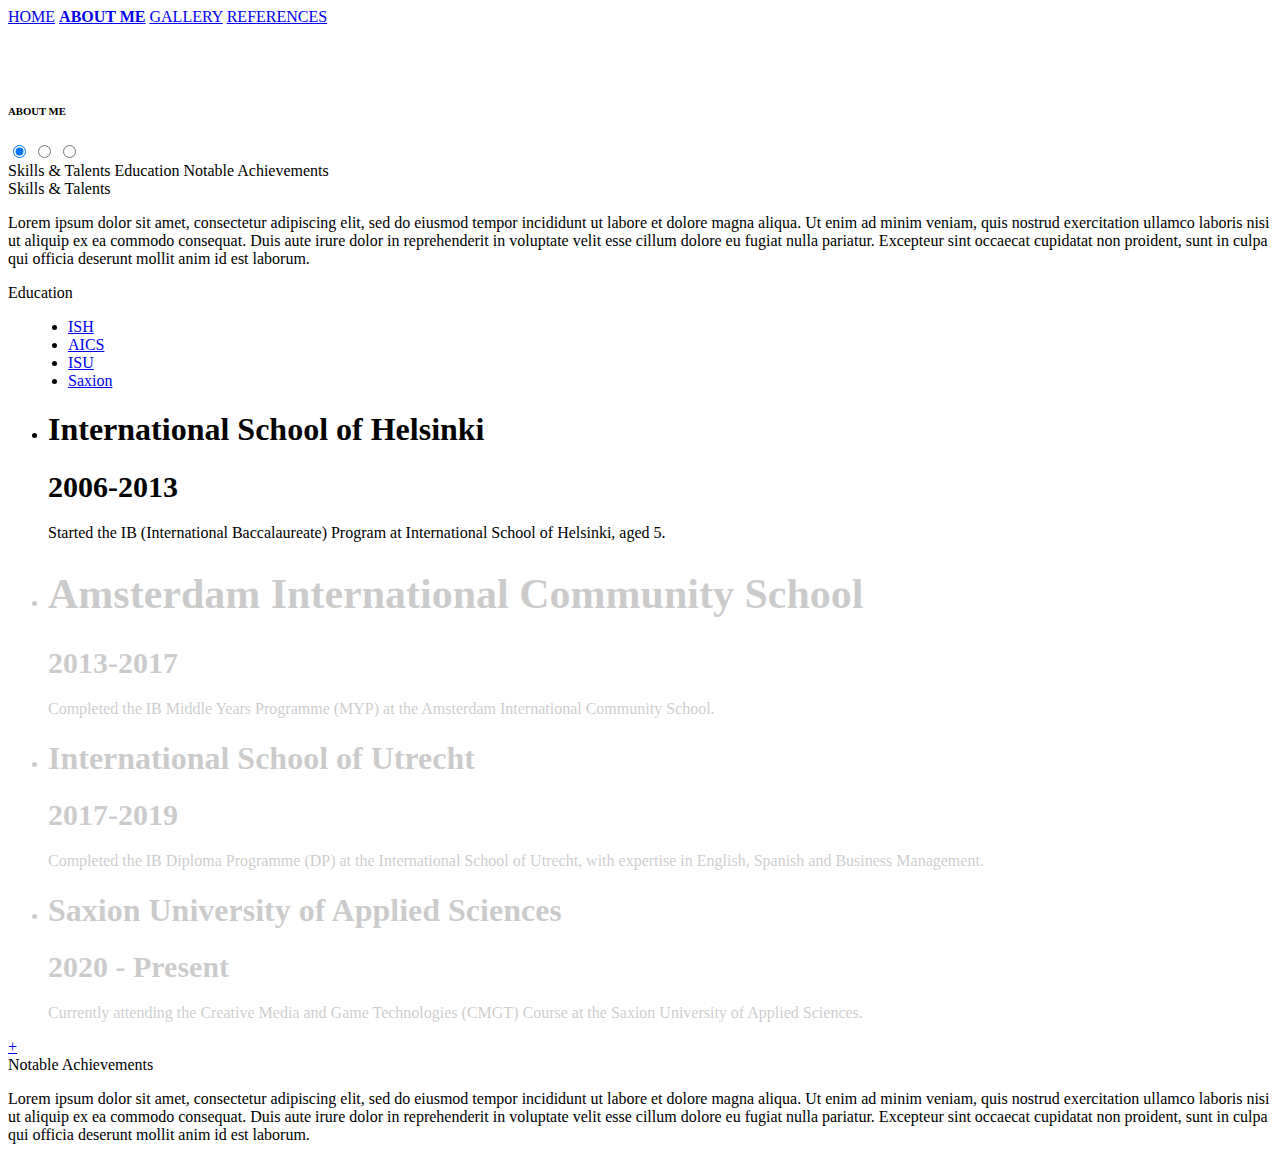
==== OnlinePresence_AboutMe_HTML.html @ 448ab09f "Add files via upload" ====
<!DOCTYPE html>
<html>
<head>
<link rel="stylesheet" href="CSS/OnlinePresence_Global_CSS.css">
<link rel="stylesheet" href="CSS/OnlinePresence_AboutMe_CSS.css">
<title>Home</title>
<div id="NavBox">
            <a id="NavText" href="OnlinePresence_Home_HTML.html">HOME</a>
            <a id="NavText" style="font-weight:600" href="OnlinePresence_AboutMe_HTML.html">ABOUT ME</a>
            <a id="NavText" href="OnlinePresence_Gallery_HTML.html">GALLERY</a>
            <a id="NavText" href="OnlinePresence_References_HTML.html">REFERENCES</a>
</div>

<meta charset="utf-8">
  <meta http-equiv="X-UA-Compatible" content="IE=edge,chrome=1">
  <meta name="author" content="Made with ❤ by Jorge Epuñan - @csslab">

  <title>jQuery Timeline 0.9.54 - Dando vida al tiempo</title>
  <link rel="stylesheet" href="css/style.css" media="screen" />

  <script src="https://ajax.googleapis.com/ajax/libs/jquery/1.7.2/jquery.min.js"></script>
  <script src="js/jquery.timelinr-0.9.54.js"></script>
  <script>
    $(function(){
    			$().timelinr({
    				arrowKeys: 'true'
    			})
    		});
  </script>
<script src="OnlinePresence_AboutMe_Java.js"></script>
</head>
<body>
<br><br><br>
<h6 class="Head">ABOUT ME</h6>

<div class="warpper">
  <input class="radio" id="one" name="group" type="radio" checked>
  <input class="radio" id="two" name="group" type="radio">
  <input class="radio" id="three" name="group" type="radio">
  <div class="tabs">
  <label class="tab" id="one-tab" for="one">Skills & Talents</label>
  <label class="tab" id="two-tab" for="two">Education</label>
  <label class="tab" id="three-tab" for="three">Notable Achievements</label>
    </div>
  <div class="panels">
  <div class="panel" id="one-panel">
    
    <div class="panel-title">Skills & Talents</div>
    <p>Lorem ipsum dolor sit amet, consectetur adipiscing elit, sed do eiusmod tempor incididunt ut labore et dolore magna aliqua. Ut enim ad minim veniam, quis nostrud exercitation ullamco laboris nisi ut aliquip ex ea commodo consequat. Duis aute irure dolor in reprehenderit in voluptate velit esse cillum dolore eu fugiat nulla pariatur. Excepteur sint occaecat cupidatat non proident, sunt in culpa qui officia deserunt mollit anim id est laborum.</p>  
      
  </div>
  <div class="panel" id="two-panel">
      
    <div class="panel-title">Education</div>
    <link href='https://fonts.googleapis.com/css?family=Open+Sans:400,300,300italic,400italic,600,600italic,700,700italic' rel='stylesheet' type='text/css'>
    
    <div id="timeline">
    <ul id="dates">
      <li><a href="#ISH">ISH</a></li>
      <li><a href="#AICS">AICS</a></li>
      <li><a href="#ISU">ISU</a></li>
      <li><a href="#Saxion">Saxion</a></li>

    </ul>
    <ul id="issues">
      <li id="ISH">

        <h1>International School of Helsinki</h1>
        <h1 style="font-size:30px;">2006-2013</h1>
        <p>Started the IB (International Baccalaureate) Program at International School of Helsinki, aged 5.</p>
      </li>

      <li id="AICS">

        <h1 style="font-size:42px">Amsterdam International Community School</h1>
        <h1 style="font-size:30px;">2013-2017</h1>
        <p>Completed the IB Middle Years Programme (MYP) at the Amsterdam International Community School.</p>
      </li>
        
      <li id="ISU">

        <h1>International School of Utrecht</h1>
        <h1 style="font-size:30px;">2017-2019</h1>
        <p>Completed the IB Diploma Programme (DP) at the International School of Utrecht, with expertise in English, Spanish and Business Management.</p>
      </li>
        
      <li id="Saxion">

        <h1>Saxion University of Applied Sciences</h1>
        <h1 style="font-size:30px;">2020 - Present</h1>
        <p>Currently attending the Creative Media and Game Technologies (CMGT) Course at the Saxion University of Applied Sciences.</p>
      </li>
        
    </ul>
    <div id="grad_left"></div>
    <div id="grad_right"></div>
    <a href="#" id="next">+</a>
    <a href="#" id="prev">-</a>
  </div> 
    
  </div>
  <div class="panel" id="three-panel">
    <div class="panel-title">Notable Achievements</div>
    <p>Lorem ipsum dolor sit amet, consectetur adipiscing elit, sed do eiusmod tempor incididunt ut labore et dolore magna aliqua. Ut enim ad minim veniam, quis nostrud exercitation ullamco laboris nisi ut aliquip ex ea commodo consequat. Duis aute irure dolor in reprehenderit in voluptate velit esse cillum dolore eu fugiat nulla pariatur. Excepteur sint occaecat cupidatat non proident, sunt in culpa qui officia deserunt mollit anim id est laborum.</p>
  </div>
  </div>
</div>
</body>
</html>
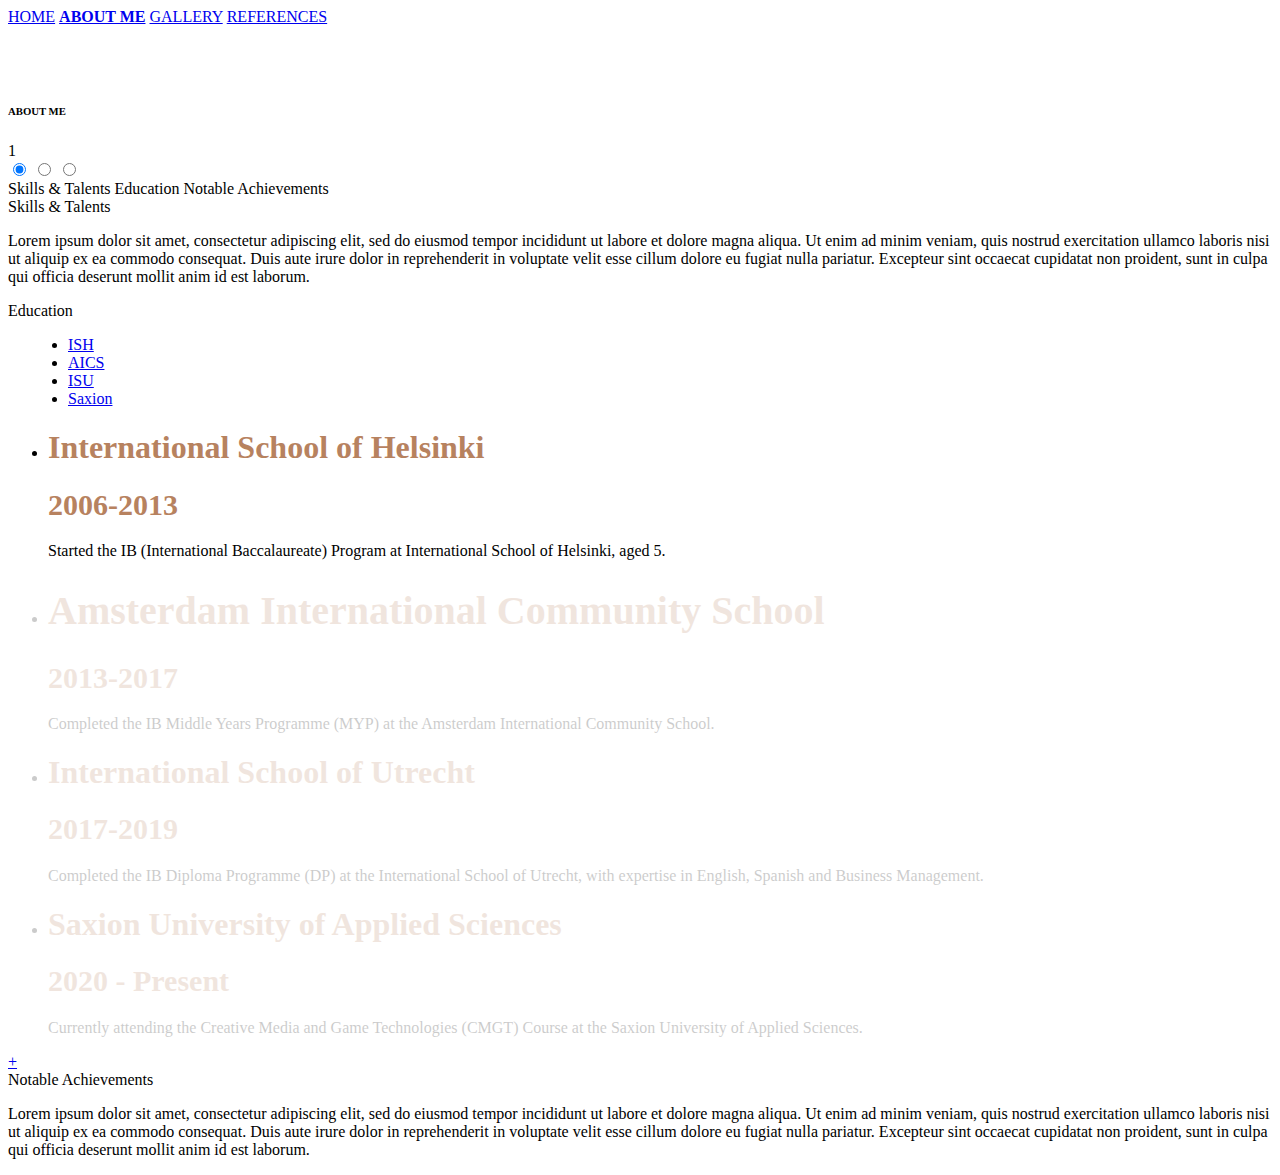
==== commit 3374d823: "Iteration 2.0" ====
--- a/OnlinePresence_AboutMe_HTML.html
+++ b/OnlinePresence_AboutMe_HTML.html
@@ -5,7 +5,7 @@
 <link rel="stylesheet" href="CSS/OnlinePresence_AboutMe_CSS.css">
 <title>Home</title>
 <div id="NavBox">
-            <a id="NavText" href="OnlinePresence_Home_HTML.html">HOME</a>
+            <a id="NavText" href="index.html">HOME</a>
             <a id="NavText" style="font-weight:600" href="OnlinePresence_AboutMe_HTML.html">ABOUT ME</a>
             <a id="NavText" href="OnlinePresence_Gallery_HTML.html">GALLERY</a>
             <a id="NavText" href="OnlinePresence_References_HTML.html">REFERENCES</a>
@@ -33,7 +33,12 @@
 <br><br><br>
 <h6 class="Head">ABOUT ME</h6>
 
-<div class="warpper">
+    
+<div class="flex-container">
+  <div>1</div>
+    <div>
+    
+    <div class="warpper">
   <input class="radio" id="one" name="group" type="radio" checked>
   <input class="radio" id="two" name="group" type="radio">
   <input class="radio" id="three" name="group" type="radio">
@@ -65,29 +70,29 @@
     <ul id="issues">
       <li id="ISH">
 
-        <h1>International School of Helsinki</h1>
-        <h1 style="font-size:30px;">2006-2013</h1>
+        <h1 style="color:#B7825F">International School of Helsinki</h1>
+        <h1 style="font-size:30px; color:#B7825F">2006-2013</h1>
         <p>Started the IB (International Baccalaureate) Program at International School of Helsinki, aged 5.</p>
       </li>
 
       <li id="AICS">
 
-        <h1 style="font-size:42px">Amsterdam International Community School</h1>
-        <h1 style="font-size:30px;">2013-2017</h1>
+        <h1 style="font-size:40px; color:#B7825F">Amsterdam International Community School</h1>
+        <h1 style="font-size:30px; color:#B7825F">2013-2017</h1>
         <p>Completed the IB Middle Years Programme (MYP) at the Amsterdam International Community School.</p>
       </li>
         
       <li id="ISU">
 
-        <h1>International School of Utrecht</h1>
-        <h1 style="font-size:30px;">2017-2019</h1>
+        <h1 style="color:#B7825F">International School of Utrecht</h1>
+        <h1 style="font-size:30px; color:#B7825F">2017-2019</h1>
         <p>Completed the IB Diploma Programme (DP) at the International School of Utrecht, with expertise in English, Spanish and Business Management.</p>
       </li>
         
       <li id="Saxion">
 
-        <h1>Saxion University of Applied Sciences</h1>
-        <h1 style="font-size:30px;">2020 - Present</h1>
+        <h1 style="color:#B7825F">Saxion University of Applied Sciences</h1>
+        <h1 style="font-size:30px; color:#B7825F">2020 - Present</h1>
         <p>Currently attending the Creative Media and Game Technologies (CMGT) Course at the Saxion University of Applied Sciences.</p>
       </li>
         
@@ -105,5 +110,12 @@
   </div>
   </div>
 </div>
+    
+    </div>
+</div>
+    
+    
+    
+
 </body>
 </html>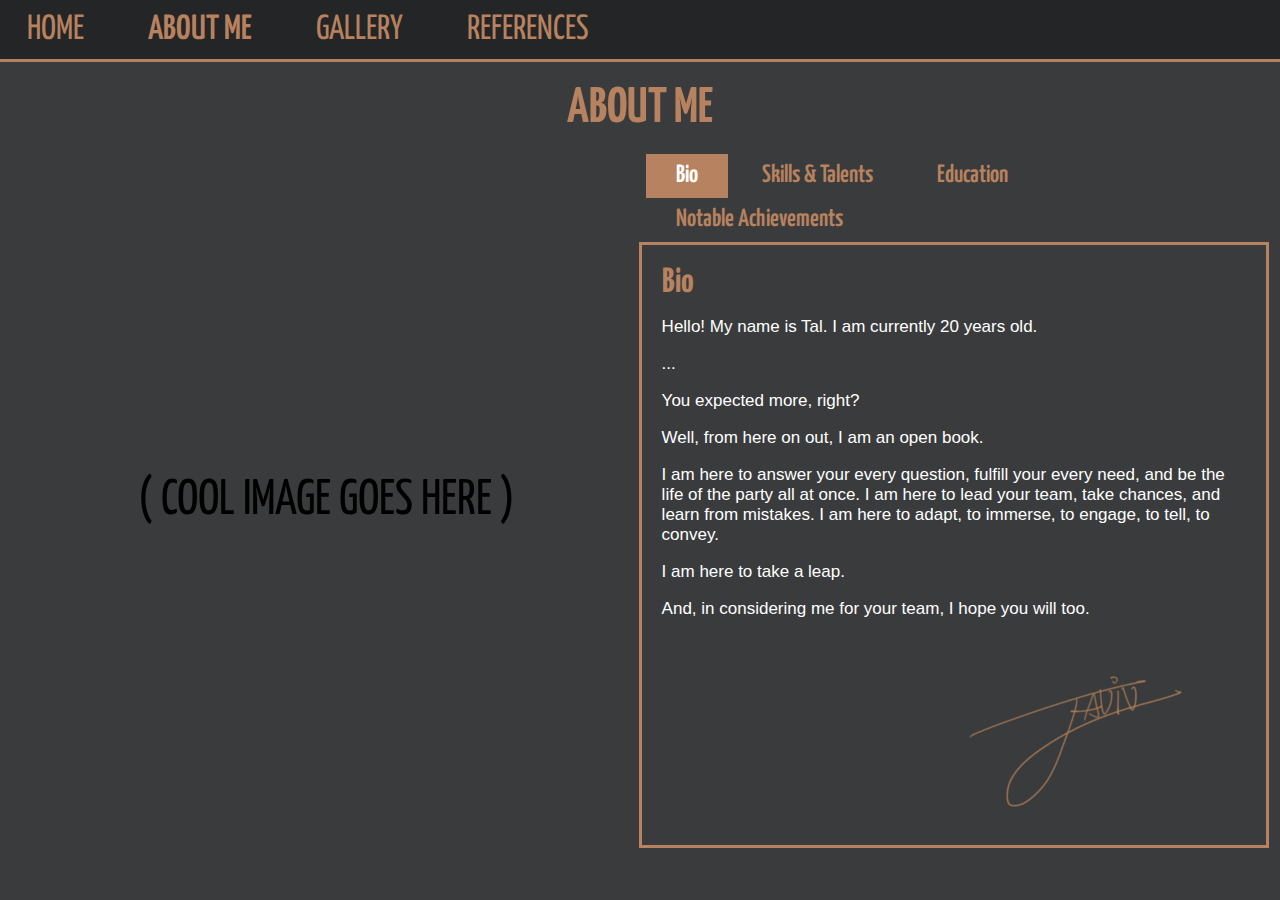
==== commit 31762106: "Add files via upload" ====
--- a/OnlinePresence_AboutMe_HTML.html
+++ b/OnlinePresence_AboutMe_HTML.html
@@ -12,12 +12,6 @@
 </div>
 
 <meta charset="utf-8">
-  <meta http-equiv="X-UA-Compatible" content="IE=edge,chrome=1">
-  <meta name="author" content="Made with ❤ by Jorge Epuñan - @csslab">
-
-  <title>jQuery Timeline 0.9.54 - Dando vida al tiempo</title>
-  <link rel="stylesheet" href="css/style.css" media="screen" />
-
   <script src="https://ajax.googleapis.com/ajax/libs/jquery/1.7.2/jquery.min.js"></script>
   <script src="js/jquery.timelinr-0.9.54.js"></script>
   <script>
@@ -35,30 +29,106 @@
 
     
 <div class="flex-container">
-  <div>1</div>
+  <div>
+      
+      <p style="text-align: center; font: 50px 'Yanone Kaffeesatz', sans-serif;">( COOL IMAGE GOES HERE )</p>
+    
+  </div>
     <div>
     
     <div class="warpper">
   <input class="radio" id="one" name="group" type="radio" checked>
   <input class="radio" id="two" name="group" type="radio">
   <input class="radio" id="three" name="group" type="radio">
+  <input class="radio" id="four" name="group" type="radio">
   <div class="tabs">
-  <label class="tab" id="one-tab" for="one">Skills & Talents</label>
-  <label class="tab" id="two-tab" for="two">Education</label>
-  <label class="tab" id="three-tab" for="three">Notable Achievements</label>
+  <label class="tab" id="one-tab" for="one">Bio</label>
+  <label class="tab" id="two-tab" for="two">Skills & Talents</label>
+  <label class="tab" id="three-tab" for="three">Education</label>
+  <label class="tab" id="four-tab" for="four">Notable Achievements</label>
     </div>
   <div class="panels">
   <div class="panel" id="one-panel">
-    
+    <div class="panel-title">Bio</div>
+    <p>Hello! My name is Tal. I am currently 20 years old.</p>
+    <p>...</p>
+    <p>You expected more, right?</p>
+    <p>Well, from here on out, I am an open book.</p>
+    <p>I am here to answer your every question, fulfill your every need, and be the life of the party all at once. I am here to lead your team, take chances, and learn from mistakes. I am here to adapt, to immerse, to engage, to tell, to convey.</p>
+    <p>I am here to take a leap.</p>
+    <p>And, in considering me for your team, I hope you will too.</p>
+      
+    <img src="Images/Signature.jpg" id="Signature">
+  </div>   
+        
+        
+  <div class="panel" id="two-panel">  
     <div class="panel-title">Skills & Talents</div>
-    <p>Lorem ipsum dolor sit amet, consectetur adipiscing elit, sed do eiusmod tempor incididunt ut labore et dolore magna aliqua. Ut enim ad minim veniam, quis nostrud exercitation ullamco laboris nisi ut aliquip ex ea commodo consequat. Duis aute irure dolor in reprehenderit in voluptate velit esse cillum dolore eu fugiat nulla pariatur. Excepteur sint occaecat cupidatat non proident, sunt in culpa qui officia deserunt mollit anim id est laborum.</p>  
-      
-  </div>
-  <div class="panel" id="two-panel">
+    <p>As an individual, I strive to constantly push myself to my limits. I am detail-oriented, very committed to the things I love, and always eager to learn and contribute more. I have experience in leading teams, as well as working alone.</p>
+      
+    <p>Aside from that, I have proficiency in a few languages, and am actively learning multiple mediums of online programming through my University.</p>
+      
+    <p>Hover over the tabs below to find out more.</p>
+      
+    <div class="container">
+        <div class="card">
+            <div class="face face1">
+                <div class="content">
+                    <h3>Virtues</h3>
+                </div>
+            </div>
+            <div class="face face2">
+                <div class="content">
+                    <ul id="List">
+                        <li><strong>Advocacy</strong></li>
+                        <li><strong>Creative Thinking</strong></li>
+                        <li><strong>Intuition</strong></li>
+                        <li><strong>Leadership</strong></li>
+                        <li><strong>Storytelling</strong></li>
+                    </ul>
+                </div>
+            </div>
+        </div>
+        <div class="card">
+            <div class="face face1">
+                <div class="content">
+                    <h3>Specialties</h3>
+                </div>
+            </div>
+            <div class="face face2">
+                <div class="content">
+                    <ul id="List">
+                        <li><strong>GIMP/MS Paint</strong> (Fluent)</li>
+                        <li><strong>Microsoft Office</strong> (Fluent)</li>
+                        <li><strong>HTML/CSS</strong> (Learning)</li>
+                    </ul>
+                </div>
+            </div>
+        </div>
+        <div class="card">
+            <div class="face face1">
+                <div class="content">
+                    <h3>Languages</h3>
+                </div>
+            </div>
+            <div class="face face2">
+                <div class="content">
+                    <ul id="List">
+                        <li><strong>Hebrew</strong> (Native)</li>
+                        <li><strong>English</strong> (Fluent)</li>
+                        <li><strong>Dutch</strong> (Fluent)</li>
+                        <li><strong>Spanish</strong> (Semi-Fluent)</li>
+                        <li><strong>Russian</strong> (Semi-Fluent)</li>
+                    </ul>
+                </div>
+            </div>
+        </div>
+    </div> 
+  </div>
+
+  <div class="panel" id="three-panel">
       
     <div class="panel-title">Education</div>
-    <link href='https://fonts.googleapis.com/css?family=Open+Sans:400,300,300italic,400italic,600,600italic,700,700italic' rel='stylesheet' type='text/css'>
-    
     <div id="timeline">
     <ul id="dates">
       <li><a href="#ISH">ISH</a></li>
@@ -77,7 +147,7 @@
 
       <li id="AICS">
 
-        <h1 style="font-size:40px; color:#B7825F">Amsterdam International Community School</h1>
+        <h1 style="font-size:35px; color:#B7825F">Amsterdam International Community School</h1>
         <h1 style="font-size:30px; color:#B7825F">2013-2017</h1>
         <p>Completed the IB Middle Years Programme (MYP) at the Amsterdam International Community School.</p>
       </li>
@@ -99,22 +169,60 @@
     </ul>
     <div id="grad_left"></div>
     <div id="grad_right"></div>
-    <a href="#" id="next">+</a>
-    <a href="#" id="prev">-</a>
-  </div> 
-    
-  </div>
-  <div class="panel" id="three-panel">
+    <a href="#" id="next">NEXT</a>
+    <a href="#" id="prev">PREV</a>
+  </div>
+<p>The International Baccalaureate system is a globally standardized Swiss education program, which offers full-length curriculums for all years worldwide. I joined the programme at age 5, and remained until my graduation in 2019. After a gap year, I joined the Saxion University of Applied Sciences, studying Creative Media and Game Technologies (CMGT).</p>
+  </div>
+  <div class="panel" id="four-panel">
     <div class="panel-title">Notable Achievements</div>
-    <p>Lorem ipsum dolor sit amet, consectetur adipiscing elit, sed do eiusmod tempor incididunt ut labore et dolore magna aliqua. Ut enim ad minim veniam, quis nostrud exercitation ullamco laboris nisi ut aliquip ex ea commodo consequat. Duis aute irure dolor in reprehenderit in voluptate velit esse cillum dolore eu fugiat nulla pariatur. Excepteur sint occaecat cupidatat non proident, sunt in culpa qui officia deserunt mollit anim id est laborum.</p>
-  </div>
+    <table class="table">
+  <tr class="tableHead">
+    <th style="width:20%">Achievement</th>
+    <th>Description</th>
+    <th style="width:20%">Experience</th>
+  </tr>
+  <tr>
+    <td class="tableName"><strong>Model United Nations</strong></td>
+    <td>In December of 2019, I attended the Model United Nations in The Hague to advocate for a country, and use research to solve hypothetical world issues.</td>
+    <td>
+        <p><i>Planning</i></p>
+        <p><i>Research Skills</i></p>
+    </td>
+  </tr>
+  <tr>
+    <td class="tableName"><strong>PERMAFROST</strong></td>
+    <td>One of my proudest creations is a game I designed called PERMAFROST. It follows the story of a folkloric viking hero, who must navigate through a growing blizzard, to destroy its source. <a href="https://flowlab.io/game/play/1551296" target="_blank"><i>Click here to view and play the game.</i></a></td>
+    <td>
+        <p><i>Game Design</i></p>
+        <p><i>Storytelling</i></p>
+    </td>
+  </tr>
+  <tr>
+    <td class="tableName"><strong>Start-Of-Term Projects @ Saxion</strong></td>
+    <td>At the beginning of each quarter, my university hosts group projects that last upwards of two weeks, where a team of students from different disciplines come together to create a game. I often take on a leadership role in these projects, preparing presentations and helping with as much as I can. <a href="https://www.youtube.com/watch?v=dQw4w9WgXcQ" target="_blank"><i>You can find the full list here.</i></a></td>
+    <td>
+        <p><i>Advocacy</i></p>
+        <p><i>Leadership</i></p>
+    </td>
+  </tr>
+  <tr>
+    <td class="tableName"><strong>...That's It?</strong></td>
+    <td>This is just the start of my story. Being still in University, there is only so much I can boast about until now.</td>
+    <td>
+        <p><i>We'll See!</i></p>
+    </td>
+  </tr>  
+</table>
   </div>
 </div>
-    
+      </div>   
     </div>
 </div>
     
     
+
+    
     
 
 </body>
--- a/CSS/OnlinePresence_Global_CSS.css
+++ b/CSS/OnlinePresence_Global_CSS.css
@@ -0,0 +1,67 @@
+@import url('https://fonts.googleapis.com/css2?family=Yanone+Kaffeesatz:wght@200&display=swap');
+
+@keyframes fadein {
+    from {
+        opacity:0;
+    }
+    to {
+        opacity:1;
+    }
+}
+
+
+
+body{
+    padding: 0;
+    margin: 0;
+    background-color: #3a3b3c;
+}
+
+
+#NavBox {
+    border-bottom: 3px solid #B7825F;
+    background-color: #242526;
+    z-index: 5;
+    position:fixed;
+    text-align:left;
+    width:100%;
+    padding:12px;
+}
+
+#NavText {
+    font: 35px 'Yanone Kaffeesatz', sans-serif;
+    text-decoration: none;
+    padding-left:15px;
+    padding-right:45px;
+    color: #B7825F;
+    animation: fadein .8s;
+}
+
+#NavText:hover {
+    font-weight:600;
+}
+
+.Head {
+    font: 50px 'Yanone Kaffeesatz', sans-serif;
+    color:#B7825F;
+    font-weight: 800;
+    text-align: center;
+    margin:10px auto;
+    margin-top:30px;
+}
+
+span {
+    font: 20px 'Yanone Kaffeesatz', sans-serif;
+    font-weight:600;
+}
+
+p{
+    font: 17px sans-serif;
+}
+
+@media screen and (max-width: 768px) {
+    #NavText{
+        font: 25px 'Yanone Kaffeesatz', sans-serif;
+        padding-right: 10px;
+    }
+}--- a/CSS/OnlinePresence_AboutMe_CSS.css
+++ b/CSS/OnlinePresence_AboutMe_CSS.css
@@ -0,0 +1,389 @@
+#List > li{
+    font: 17px sans-serif;
+    color: black;
+}
+
+.flex-container {
+  display: flex;
+  flex-wrap: wrap;
+  height:auto;
+  width:98%;
+  margin:auto;
+  margin-top:20px;
+}
+
+.flex-container > div {
+  width: 49%;
+  margin:  auto;
+  min-width:500px;
+}
+
+.warpper{
+  display:flex;
+  flex-direction:column;
+  align-items:center;
+}
+.tab{
+  cursor: pointer;
+  padding:10px 30px;
+  display:inline-block;
+  font: 25px 'Yanone Kaffeesatz', sans-serif;
+  font-weight:600;
+  color:#B7825F;
+}
+.panels{
+  height:580px;
+  width:95%;
+  border:3px solid #B7825F;
+  padding:20px;
+  padding-bottom:0px;
+}
+.panel{
+  display:none;
+  animation: fadein .8s;
+}
+
+.panel > p{
+    color:white;
+}
+
+.panel-title{
+  font: 35px 'Yanone Kaffeesatz', sans-serif;
+  font-weight:bold;
+  color: #B7825F;
+}
+
+.radio{
+  display:none;
+}
+#one:checked ~ .panels #one-panel,
+#two:checked ~ .panels #two-panel,
+#three:checked ~ .panels #three-panel,
+#four:checked ~ .panels #four-panel{
+  display:block;
+}
+#one:checked ~ .tabs #one-tab,
+#two:checked ~ .tabs #two-tab,
+#three:checked ~ .tabs #three-tab,
+#four:checked ~ .tabs #four-tab{
+  background:h1{
+  color:black;
+  text-align:center;
+  font-size:2em;
+};
+  background:#B7825F;
+  color:white;
+}
+
+a {
+  color: white;
+  text-decoration: none;
+  -webkit-transition: 0.5s;
+  -moz-transition: 0.5s;
+  -o-transition: 0.5s;
+  -ms-transition: 0.5s;
+  transition: 0.5s;
+}
+
+a:hover,
+a.selected {
+  color: #B7825F;
+}
+
+li,
+h2,
+h4,
+h5
+{
+  text-align: left;
+  font: 35px 'Yanone Kaffeesatz', sans-serif;
+}
+
+.sociales {
+  text-align: center;
+  margin-bottom: 20px;
+}
+
+#timeline {
+  width: 95%;
+  height: 350px;
+  overflow: hidden;
+  margin: auto;
+  padding:20px;
+  margin-top:10px;
+  position: relative;
+}
+
+#dates {
+  width: 800px;
+  height: 60px;
+  overflow: hidden;
+}
+
+#dates li {
+  list-style: none;
+  float: left;
+  width: 100px;
+  height: 50px;
+  font-size: 24px;
+  text-align: center;
+}
+
+#dates a {
+  line-height: 38px;
+  padding-bottom: 10px;
+}
+
+#dates .selected {
+  font-size: 38px;
+}
+
+#issues {
+  width: 100px;
+  height: auto;
+  overflow: hidden;
+}
+
+#issues li {
+  width: 800px;
+  height: 350px;
+  list-style: none;
+  float: left;
+}
+
+#issues li.selected img {
+  -webkit-transform: scale(1.1, 1.1);
+  -moz-transform: scale(1.1, 1.1);
+  -o-transform: scale(1.1, 1.1);
+  -ms-transform: scale(1.1, 1.1);
+  transform: scale(1.1, 1.1);
+}
+
+#issues li img {
+  float: left;
+  margin: 10px 30px 10px 50px;
+  background: transparent;
+  -ms-filter: "progid:DXImageTransform.Microsoft.gradient(startColorstr=#00FFFFFF,endColorstr=#00FFFFFF)";
+  /* IE 8 */
+  
+  filter: progid: DXImageTransform.Microsoft.gradient(startColorstr=#00FFFFFF, endColorstr=#00FFFFFF);
+  /* IE 6 & 7 */
+  
+  zoom: 1;
+  -webkit-transition: all 2s ease-in-out;
+  -moz-transition: all 2s ease-in-out;
+  -o-transition: all 2s ease-in-out;
+  -ms-transition: all 2s ease-in-out;
+  transition: all 2s ease-in-out;
+  -webkit-transform: scale(0.7, 0.7);
+  -moz-transform: scale(0.7, 0.7);
+  -o-transform: scale(0.7, 0.7);
+  -ms-transform: scale(0.7, 0.7);
+  transform: scale(0.7, 0.7);
+}
+
+#issues li h1 {
+  font-size: 43px;
+  margin: 20px 0;
+  text-align: left;
+  margin-right: 190px;
+  height:40px;
+}
+
+#issues li p {
+  color:white;
+  font-size: 16px;
+  margin-right: 300px;
+  font-weight: normal;
+  line-height: 22px;
+}
+
+#grad_left,
+#grad_right {
+  width: 100px;
+  height: 350px;
+  position: absolute;
+  top: 0;
+}
+
+#next,
+#prev {
+  position: absolute;
+  top: 0;
+  font-size: 70px;
+  top: 170px;
+  width: 22px;
+  height: 38px;
+  background-position: 0 0;
+  background-repeat: no-repeat;
+  text-indent: -9999px;
+  overflow: hidden;
+}
+
+#next:hover,
+#prev:hover {
+  background-position: 0 -76px;
+}
+
+#next {
+  right: 0;
+  background: black;
+}
+
+#prev {
+  left: 0;
+  background: black;
+}
+
+#next.disabled,
+#prev.disabled {
+  opacity: 0.2;
+}
+
+.container{
+    margin-top:-66px;
+    display: flex;
+    justify-content: center;
+    align-items: center;
+    font-family: sans-serif;
+    width: 100%;
+    position: relative;
+    display: flex;
+    
+}
+
+.container .card{
+    cursor: pointer;
+    width:100%;
+}
+
+.container .card .face{
+    width: 100%;
+    height: 200px;
+    transition: .5s;
+}
+
+.container .card .face.face1{
+    position: relative;
+    background: #242526;
+    display: flex;
+    justify-content: center;
+    align-items: center;
+    z-index: 1;
+    transform: translateY(100px);
+}
+
+.container .card:hover .face.face1{
+    background: #B7825F;
+    transform: translateY(0);
+}
+
+.container .card .face.face1 .content{
+    opacity: 1;
+    transition: 0.8s;
+}
+
+.container .card:hover .face.face1 .content{
+    opacity: 1;
+}
+
+.container .card .face.face1 .content img{
+    max-width: 100px;
+}
+
+.container .card .face.face1 .content h3{
+    margin: 10px 0 0;
+    padding: 0;
+    font: 35px 'Yanone Kaffeesatz', sans-serif;
+    font-weight:600;
+    color: white;
+    text-align: left;
+}
+
+.container .card .face.face2{
+    position: relative;
+    background: #fff;
+    display: flex;
+    padding: 5%;
+    box-sizing: border-box;
+    transform: translateY(-100px);
+}
+
+.container .card:hover .face.face2{
+    transform: translateY(0);
+}
+
+.container .card .face.face2 .content p{
+    margin: 0;
+    padding: 0;
+}
+
+.table{
+    background: #242526;
+}
+
+.table, tr{
+    color:white;
+    border: 3px solid #B7825F;
+    text-align:left;
+    vertical-align: top;
+    width:100%
+}
+
+.table, td > p{
+    margin-top: 5px;
+    font-size:18px;
+    font: 18px sans-serif;
+}
+
+.tableHead{
+    height:40px;
+    margin:5px;
+    margin-top:8px;
+    font: 30px 'Yanone Kaffeesatz', sans-serif;
+}
+
+.tableName{
+    font: 25px 'Yanone Kaffeesatz', sans-serif;
+    border-right: 3px solid #B7825F;
+}
+
+td, th{
+    padding:8px;
+}
+
+td{
+    border-top: 3px solid #B7825F;
+    font-size:17px;
+}
+
+#Signature{
+    width:300px;
+    float:right;
+}
+
+@media screen and (max-width: 768px) {
+    .tab{
+        font: 25px 'Yanone Kaffeesatz', sans-serif;
+        padding:5px;
+    }
+    
+    .panels{
+        height:630px;
+        margin-bottom:20px;
+    }
+    
+    .flex-container > div {
+        width:95%;
+    }
+    
+    #Signature{
+    width:70%;
+    margin-right:auto;
+    margin-left:auto;
+}
+    
+    #List > li{
+        font-size:14px;
+    }
+}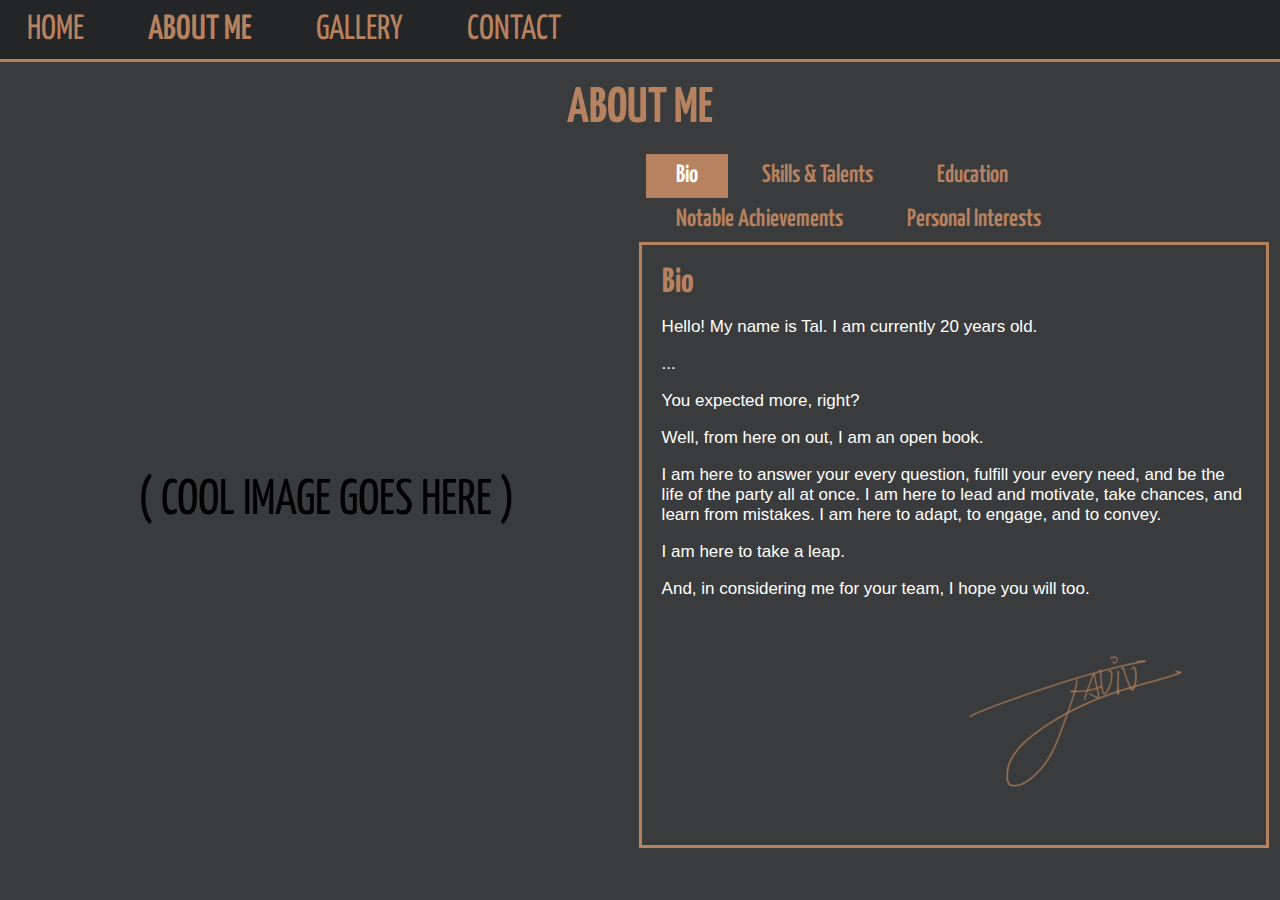
==== commit 1b201f18: "Add files via upload" ====
--- a/OnlinePresence_AboutMe_HTML.html
+++ b/OnlinePresence_AboutMe_HTML.html
@@ -8,7 +8,7 @@
             <a id="NavText" href="index.html">HOME</a>
             <a id="NavText" style="font-weight:600" href="OnlinePresence_AboutMe_HTML.html">ABOUT ME</a>
             <a id="NavText" href="OnlinePresence_Gallery_HTML.html">GALLERY</a>
-            <a id="NavText" href="OnlinePresence_References_HTML.html">REFERENCES</a>
+            <a id="NavText" href="OnlinePresence_References_HTML.html">CONTACT</a>
 </div>
 
 <meta charset="utf-8">
@@ -41,11 +41,13 @@
   <input class="radio" id="two" name="group" type="radio">
   <input class="radio" id="three" name="group" type="radio">
   <input class="radio" id="four" name="group" type="radio">
+  <input class="radio" id="five" name="group" type="radio">
   <div class="tabs">
   <label class="tab" id="one-tab" for="one">Bio</label>
   <label class="tab" id="two-tab" for="two">Skills & Talents</label>
   <label class="tab" id="three-tab" for="three">Education</label>
   <label class="tab" id="four-tab" for="four">Notable Achievements</label>
+  <label class="tab" id="five-tab" for="five">Personal Interests</label>
     </div>
   <div class="panels">
   <div class="panel" id="one-panel">
@@ -54,7 +56,7 @@
     <p>...</p>
     <p>You expected more, right?</p>
     <p>Well, from here on out, I am an open book.</p>
-    <p>I am here to answer your every question, fulfill your every need, and be the life of the party all at once. I am here to lead your team, take chances, and learn from mistakes. I am here to adapt, to immerse, to engage, to tell, to convey.</p>
+    <p>I am here to answer your every question, fulfill your every need, and be the life of the party all at once. I am here to lead and motivate, take chances, and learn from mistakes. I am here to adapt, to engage, and to convey.</p>
     <p>I am here to take a leap.</p>
     <p>And, in considering me for your team, I hope you will too.</p>
       
@@ -214,7 +216,39 @@
     </td>
   </tr>  
 </table>
-  </div>
+  </div>   
+<div class="panel" id="five-panel">
+    <div class="panel-title">Personal Interests</div>
+    
+    <p>Beyond studying and working, my personal time mostly revolves around some extent of games. Whether it is designing games of my own, playing RPG's with my friends, or booting up my computer for a late-night game session, the world of games extends beyond a simple pastime into a devoted passion of mine.</p>
+    
+    <table class="personalTable">
+  <tr>
+    <td style="width:30%"><strong>Hobbies</strong></td>
+    <td style="width:70%">
+        <i>Walking, listening to music, designing games (own and existing), playing games, hanging out with friends, watching movies</i>
+    </td>
+  </tr>
+  <tr>
+    <td><strong>Videogames</strong></td>
+    <td>
+        <i>Overwatch, League of Legends, Heroes Of The Storm, Duelyst, Minecraft, MTG Arena, DOTA 2, Smite, World of Padman, C&C: Tiberian Sun, Call of Duty: Black Ops 3, Gigantic, Dauntless, Asphalt 8, Prime World: Defenders, Super Smash Bros: Brawl, Second Life, The Game of Life, Ice Breaker</i>
+    </td>
+  </tr>
+    <td><strong>Mobile Games</strong></td>
+    <td>
+        <i>Alto's Adventure/Odyssey, Beneath the Lighthouse, Redungeon</i>
+    </td>
+  </tr>
+  <tr>
+    <td><strong>Other Games</strong></td>
+    <td>
+        <i>Magic: The Gathering, Pokemon TCG, Warhammer: Age of Sigmar, Dungeons & Dragons, and many more...</i>
+    </td>
+  </tr> 
+</table>
+  </div>
+
 </div>
       </div>   
     </div>
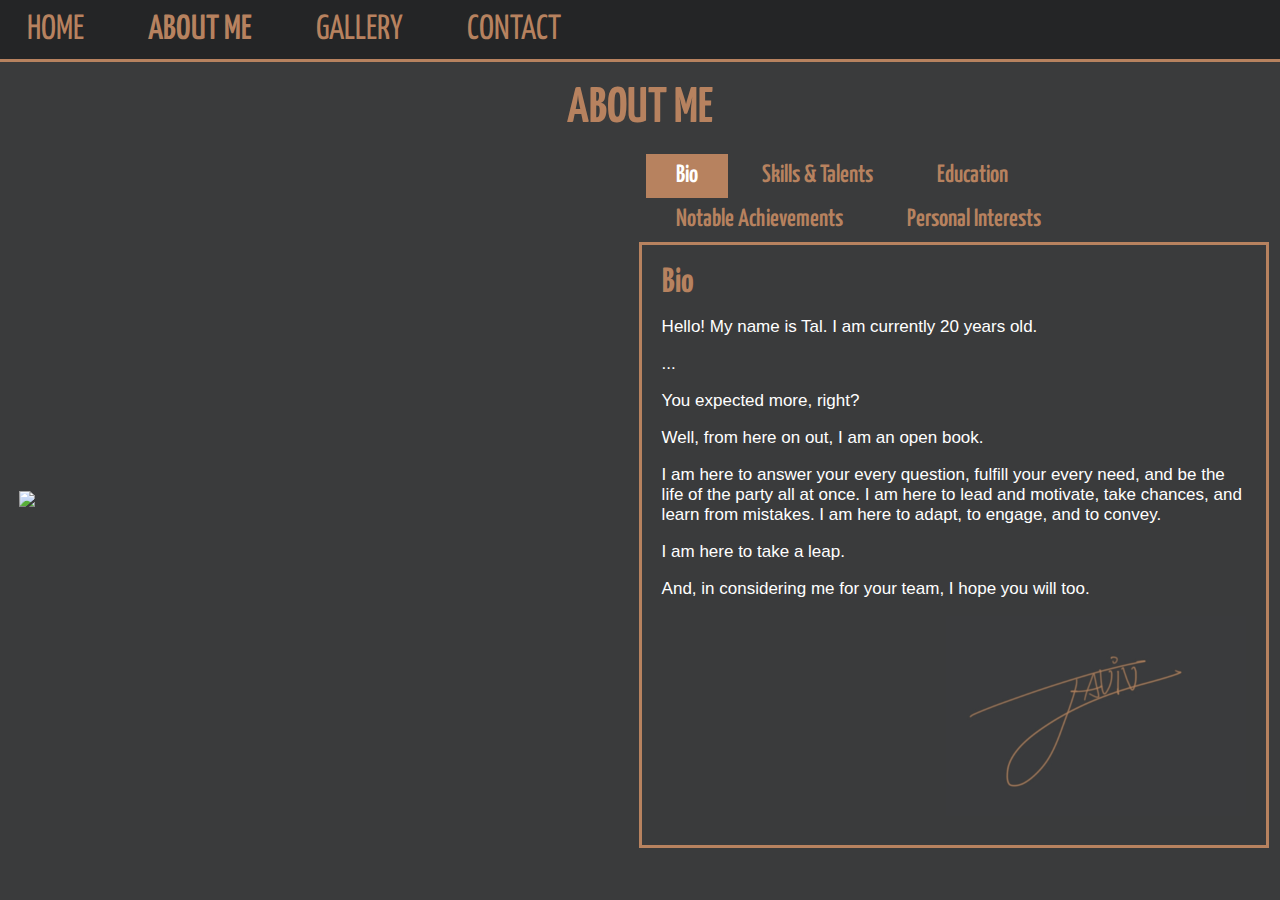
==== commit 0dc34d79: "Add files via upload" ====
--- a/OnlinePresence_AboutMe_HTML.html
+++ b/OnlinePresence_AboutMe_HTML.html
@@ -31,7 +31,7 @@
 <div class="flex-container">
   <div>
       
-      <p style="text-align: center; font: 50px 'Yanone Kaffeesatz', sans-serif;">( COOL IMAGE GOES HERE )</p>
+      <img src="Images/ProfilePic.png" id="Prof">
     
   </div>
     <div>
@@ -209,7 +209,7 @@
     </td>
   </tr>
   <tr>
-    <td class="tableName"><strong>...That's It?</strong></td>
+    <td class="tableName"><strong>More Coming Soon</strong></td>
     <td>This is just the start of my story. Being still in University, there is only so much I can boast about until now.</td>
     <td>
         <p><i>We'll See!</i></p>
@@ -220,7 +220,11 @@
 <div class="panel" id="five-panel">
     <div class="panel-title">Personal Interests</div>
     
-    <p>Beyond studying and working, my personal time mostly revolves around some extent of games. Whether it is designing games of my own, playing RPG's with my friends, or booting up my computer for a late-night game session, the world of games extends beyond a simple pastime into a devoted passion of mine.</p>
+    <br>
+    
+    <iframe src="https://open.spotify.com/embed/playlist/4a8bNcxV7t5N0fTsSfiwgs" width="100%" height="80" frameBorder="0" allowtransparency="true" allow="encrypted-media"></iframe>
+    
+    <br><br>
     
     <table class="personalTable">
   <tr>
